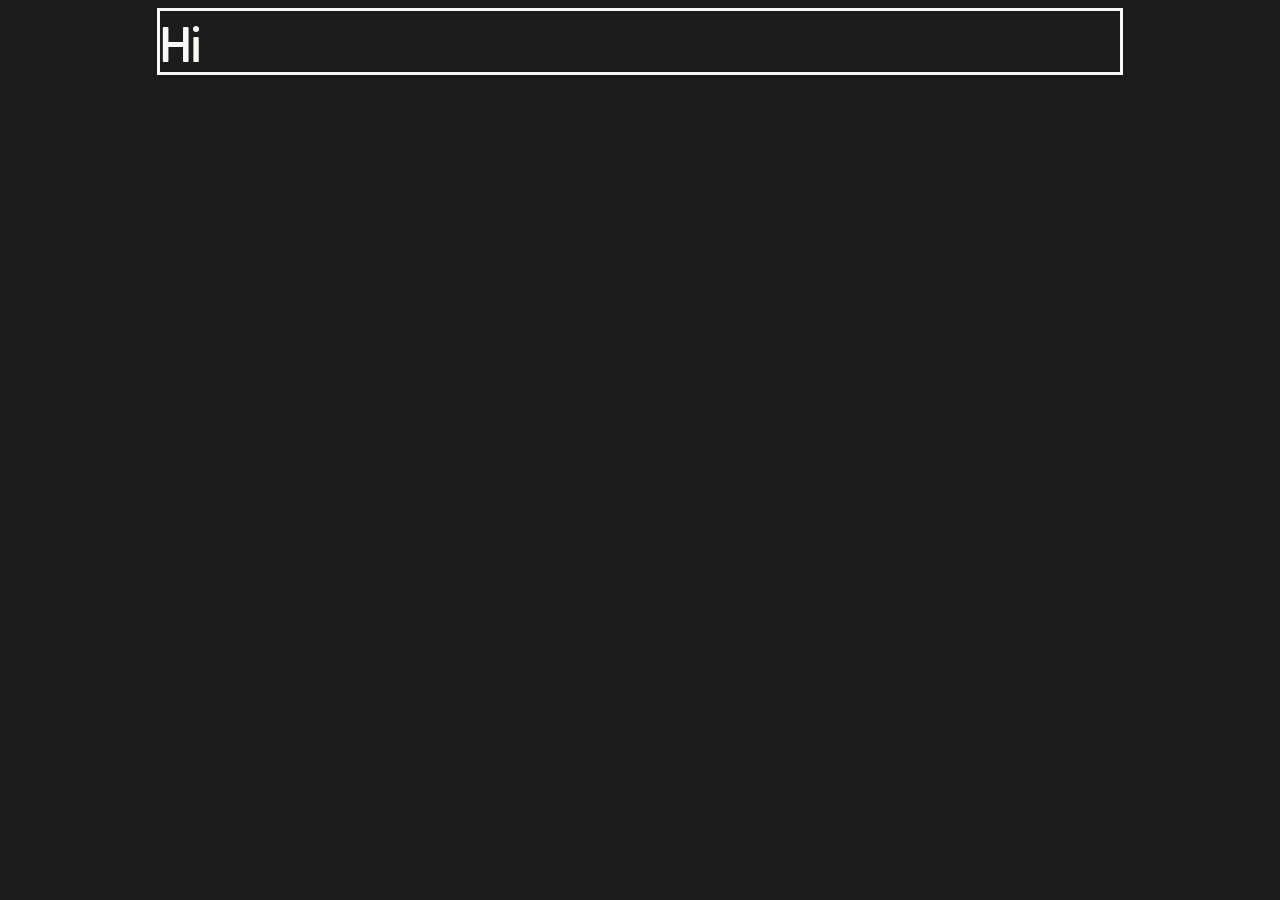
==== index.html @ fefc5349 "update" ====
<!DOCTYPE html>
<html lang="en">
<head>
    <meta charset="UTF-8">
    <meta name="viewport" content="width=device-width, initial-scale=1.0">
    <meta name="viewport" content="width=device-width, initial-scale=1.0">
    <link rel="stylesheet" type="text/css" href="styles.css">
    
    <title>Eric Chen</title>
</head>
<body>
    <div id="navbar"></div>
    <div id="class-container">
        Hi
    </div>
</body>
</html>
---- styles.css ----
@font-face {
    font-family: greycliff-demibold;
    src: url(fonts/GreycliffCF-DemiBold.otf);
}

body {
    background-color: #1D1C1A;
    color: #FAF8F6;

    font-family: greycliff-demibold;

    overflow-x: hidden;
}

#class-container {
    font-size: 50px;
    border-style: solid;
    border-color: #FAF8F6;

    max-width: 75vw;

    margin: auto;
}
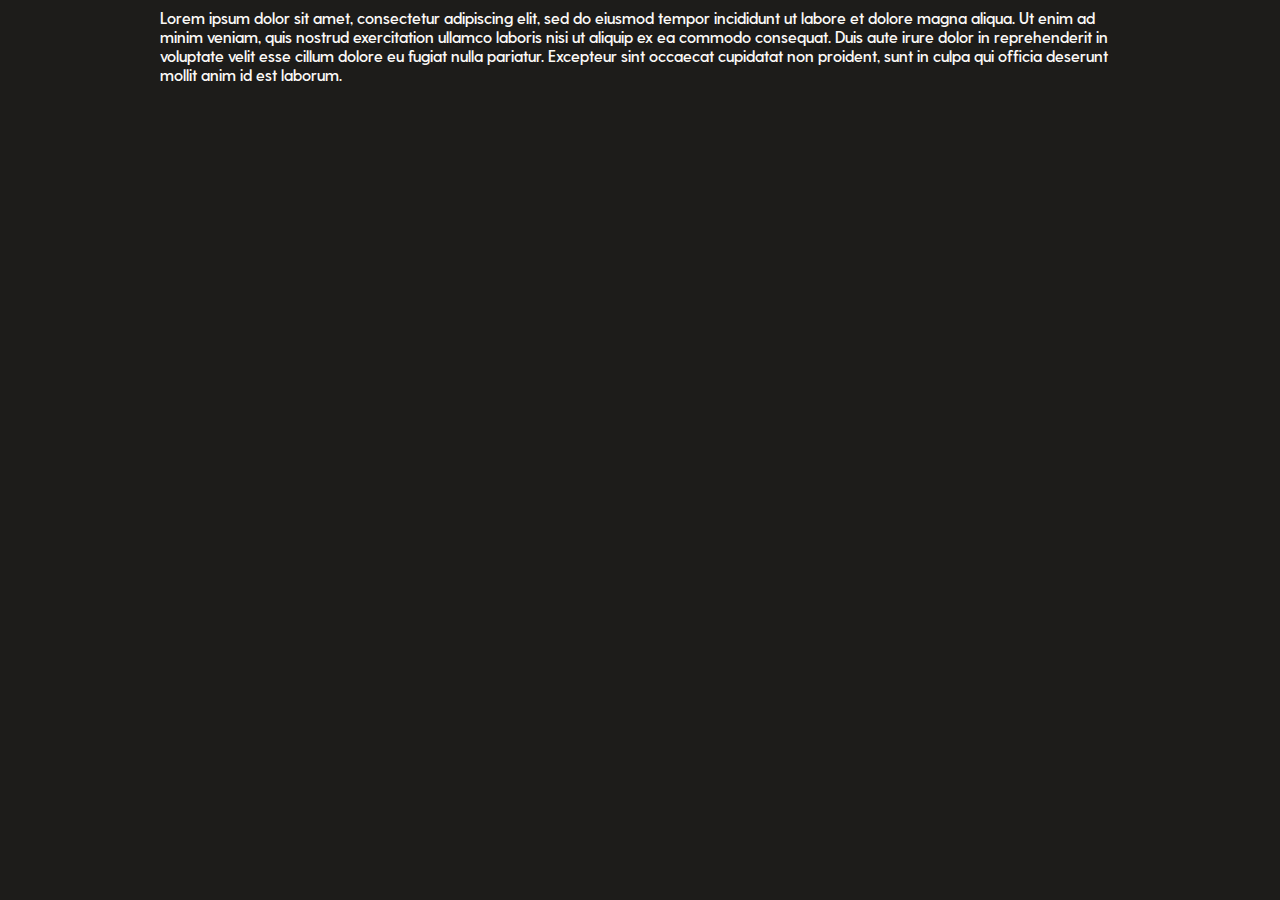
==== commit 26d353c6: "update" ====
--- a/index.html
+++ b/index.html
@@ -11,7 +11,7 @@
 <body>
     <div id="navbar"></div>
     <div id="class-container">
-        Hi
+        Lorem ipsum dolor sit amet, consectetur adipiscing elit, sed do eiusmod tempor incididunt ut labore et dolore magna aliqua. Ut enim ad minim veniam, quis nostrud exercitation ullamco laboris nisi ut aliquip ex ea commodo consequat. Duis aute irure dolor in reprehenderit in voluptate velit esse cillum dolore eu fugiat nulla pariatur. Excepteur sint occaecat cupidatat non proident, sunt in culpa qui officia deserunt mollit anim id est laborum.
     </div>
 </body>
 </html>--- a/styles.css
+++ b/styles.css
@@ -12,12 +12,24 @@
     overflow-x: hidden;
 }
 
+/* Mobile */
 #class-container {
-    font-size: 50px;
-    border-style: solid;
-    border-color: #FAF8F6;
+    max-width: 75vw;
+    margin: auto;
+}
 
-    max-width: 75vw;
+/* Tablet */
+@media (min-width:600px) {
+    .container {
+        max-width: 90vw;
+        margin: auto;
+    }
+}
 
-    margin: auto;
+/* Desktop */
+@media (min-width:900px) {
+    .container {
+        max-width: 95vw;
+        margin: auto;
+    }
 }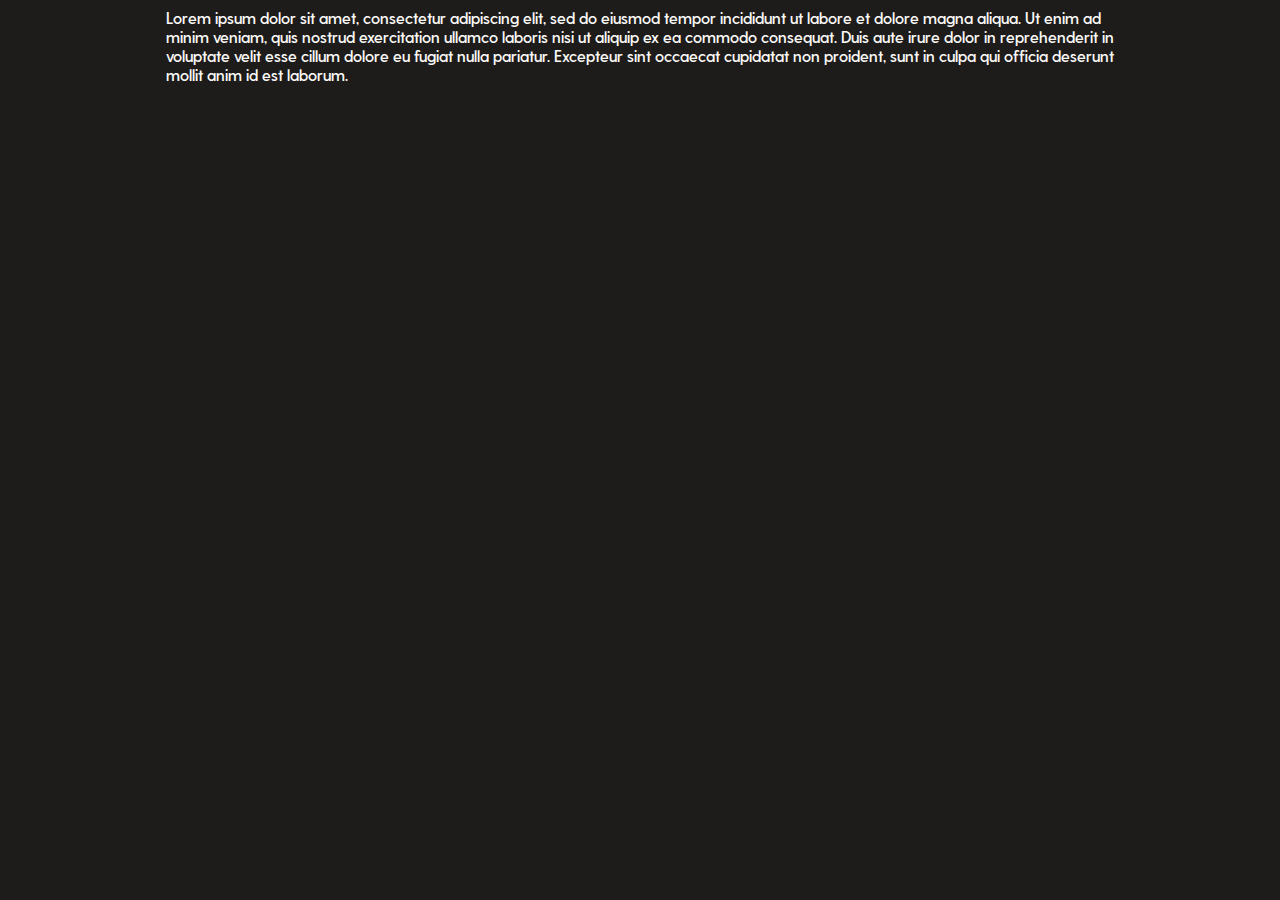
==== commit 59dc492d: "update" ====
--- a/index.html
+++ b/index.html
@@ -3,7 +3,7 @@
 <head>
     <meta charset="UTF-8">
     <meta name="viewport" content="width=device-width, initial-scale=1.0">
-    <meta name="viewport" content="width=device-width, initial-scale=1.0">
+    
     <link rel="stylesheet" type="text/css" href="styles.css">
     
     <title>Eric Chen</title>
--- a/styles.css
+++ b/styles.css
@@ -14,14 +14,14 @@
 
 /* Mobile */
 #class-container {
-    max-width: 75vw;
+    max-width: 75%;
     margin: auto;
 }
 
 /* Tablet */
 @media (min-width:600px) {
     .container {
-        max-width: 90vw;
+        max-width: 90%;
         margin: auto;
     }
 }
@@ -29,7 +29,7 @@
 /* Desktop */
 @media (min-width:900px) {
     .container {
-        max-width: 95vw;
+        max-width: 95%;
         margin: auto;
     }
 }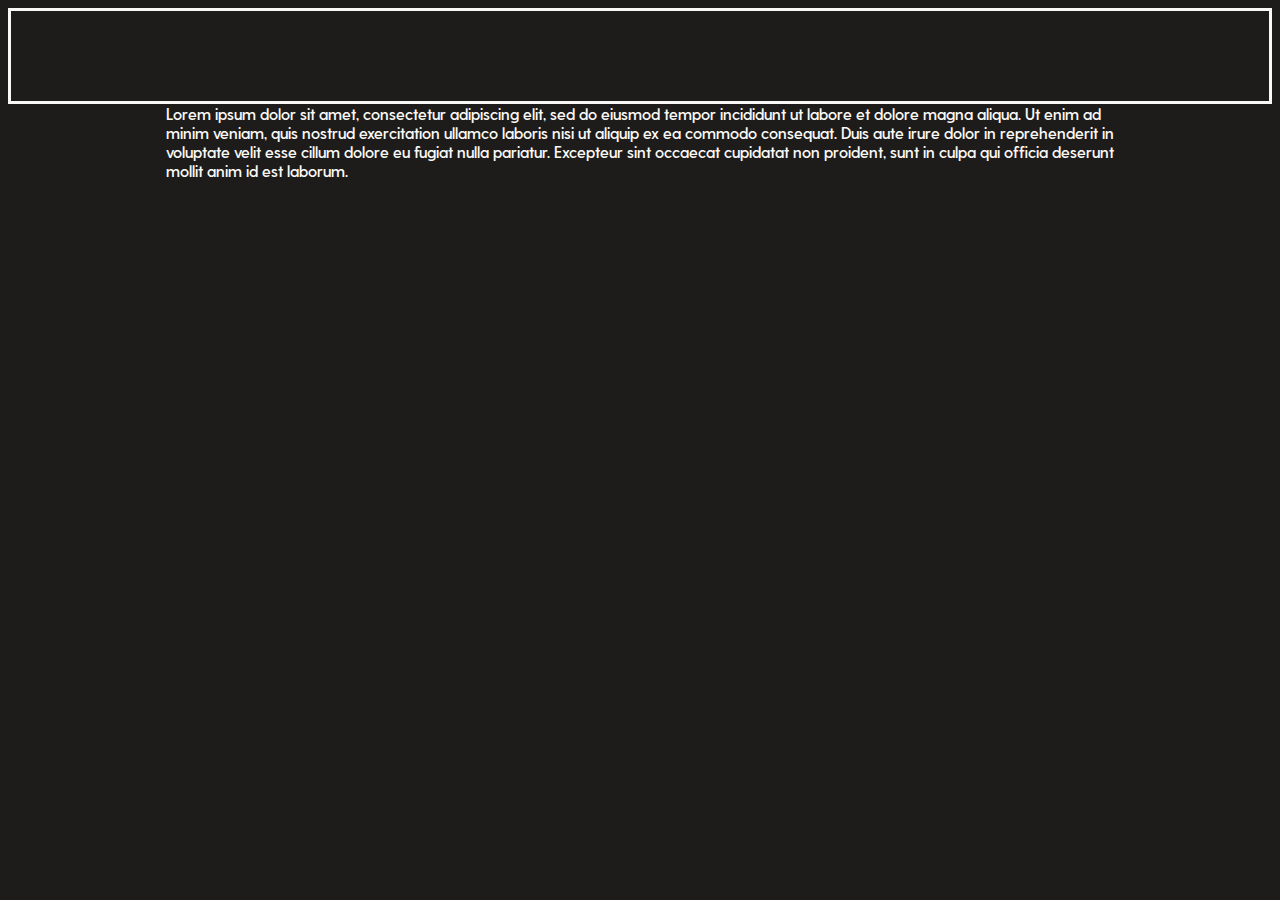
==== commit 571038cc: "update" ====
--- a/index.html
+++ b/index.html
@@ -3,14 +3,14 @@
 <head>
     <meta charset="UTF-8">
     <meta name="viewport" content="width=device-width, initial-scale=1.0">
-    
+
     <link rel="stylesheet" type="text/css" href="styles.css">
     
     <title>Eric Chen</title>
 </head>
 <body>
     <div id="navbar"></div>
-    <div id="class-container">
+    <div class="class-container">
         Lorem ipsum dolor sit amet, consectetur adipiscing elit, sed do eiusmod tempor incididunt ut labore et dolore magna aliqua. Ut enim ad minim veniam, quis nostrud exercitation ullamco laboris nisi ut aliquip ex ea commodo consequat. Duis aute irure dolor in reprehenderit in voluptate velit esse cillum dolore eu fugiat nulla pariatur. Excepteur sint occaecat cupidatat non proident, sunt in culpa qui officia deserunt mollit anim id est laborum.
     </div>
 </body>
--- a/styles.css
+++ b/styles.css
@@ -10,17 +10,27 @@
     font-family: greycliff-demibold;
 
     overflow-x: hidden;
+    padding: 0%;
+    padding: 0%;
 }
 
+#navbar {
+    height: 10vh;
+    border-style: solid;
+    margin: 0%;
+    padding: 0%;
+}
+
+
 /* Mobile */
-#class-container {
-    max-width: 75%;
+.class-container {
+    max-width: 95%;
     margin: auto;
 }
 
 /* Tablet */
-@media (min-width:600px) {
-    .container {
+@media (min-width: 600px) {
+    .class-container {
         max-width: 90%;
         margin: auto;
     }
@@ -28,8 +38,8 @@
 
 /* Desktop */
 @media (min-width:900px) {
-    .container {
-        max-width: 95%;
+    .class-container {
+        max-width: 75%;
         margin: auto;
     }
 }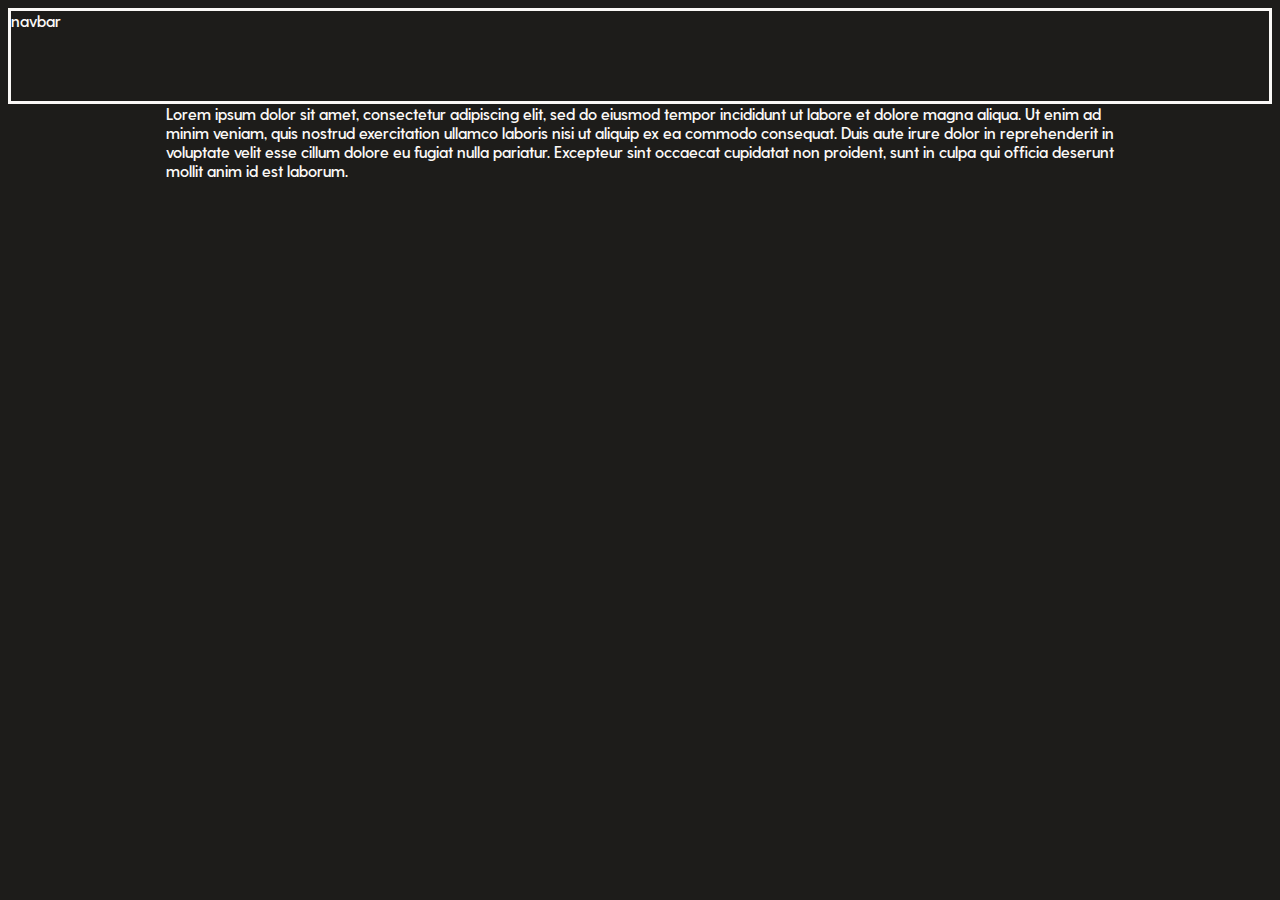
==== commit 46db3ce5: "update" ====
--- a/index.html
+++ b/index.html
@@ -9,7 +9,7 @@
     <title>Eric Chen</title>
 </head>
 <body>
-    <div id="navbar"></div>
+    <div id="navbar">navbar</div>
     <div class="class-container">
         Lorem ipsum dolor sit amet, consectetur adipiscing elit, sed do eiusmod tempor incididunt ut labore et dolore magna aliqua. Ut enim ad minim veniam, quis nostrud exercitation ullamco laboris nisi ut aliquip ex ea commodo consequat. Duis aute irure dolor in reprehenderit in voluptate velit esse cillum dolore eu fugiat nulla pariatur. Excepteur sint occaecat cupidatat non proident, sunt in culpa qui officia deserunt mollit anim id est laborum.
     </div>
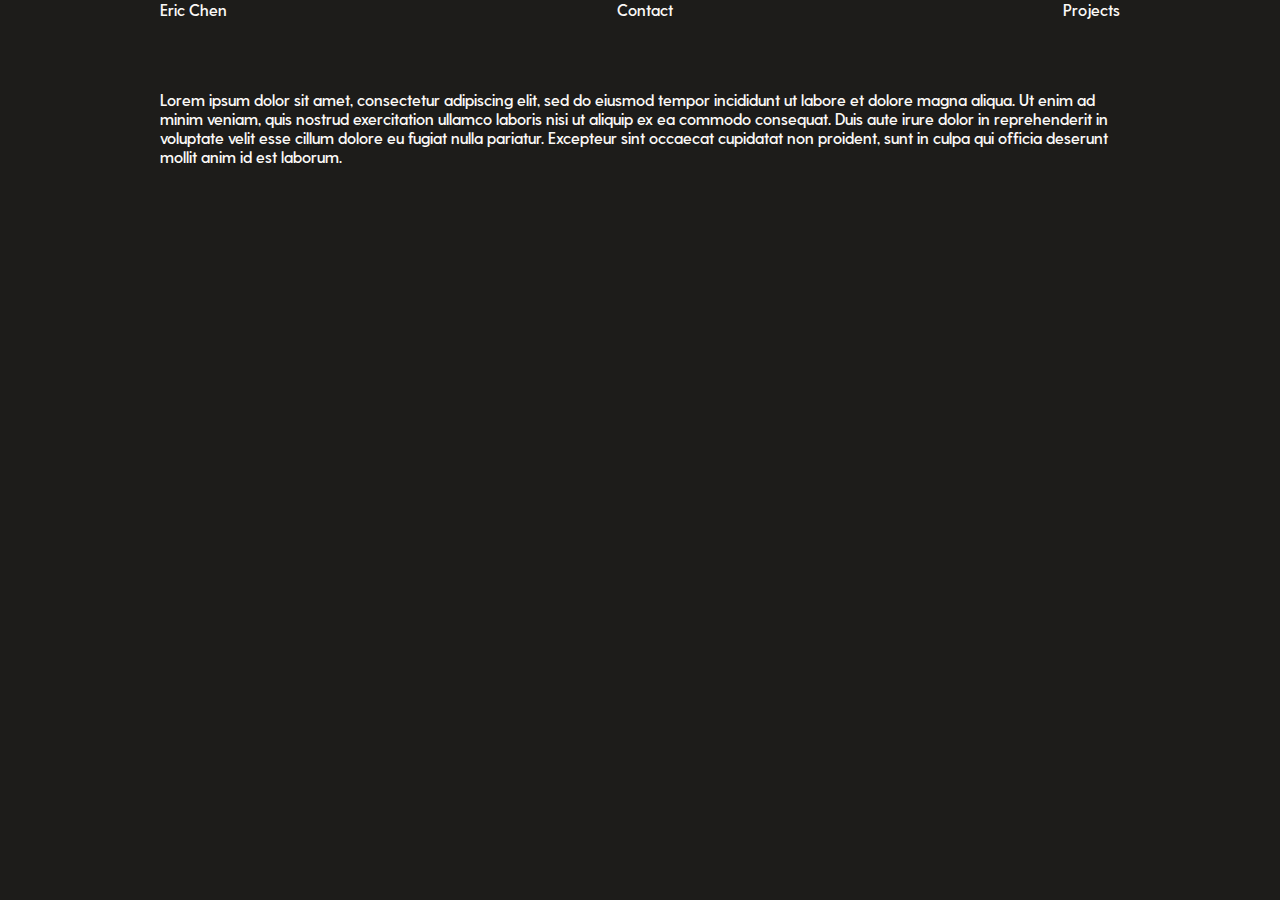
==== commit 8cd00d36: "update" ====
--- a/index.html
+++ b/index.html
@@ -9,7 +9,11 @@
     <title>Eric Chen</title>
 </head>
 <body>
-    <div id="navbar">navbar</div>
+    <div id="navbar">
+        <div id="name">Eric Chen</div>
+        <div>Contact</div>
+        <div>Projects</div>
+    </div>
     <div class="class-container">
         Lorem ipsum dolor sit amet, consectetur adipiscing elit, sed do eiusmod tempor incididunt ut labore et dolore magna aliqua. Ut enim ad minim veniam, quis nostrud exercitation ullamco laboris nisi ut aliquip ex ea commodo consequat. Duis aute irure dolor in reprehenderit in voluptate velit esse cillum dolore eu fugiat nulla pariatur. Excepteur sint occaecat cupidatat non proident, sunt in culpa qui officia deserunt mollit anim id est laborum.
     </div>
--- a/styles.css
+++ b/styles.css
@@ -6,40 +6,33 @@
 body {
     background-color: #1D1C1A;
     color: #FAF8F6;
-
     font-family: greycliff-demibold;
 
     overflow-x: hidden;
-    padding: 0%;
-    padding: 0%;
-}
 
-#navbar {
-    height: 10vh;
-    border-style: solid;
-    margin: 0%;
-    padding: 0%;
-}
-
-
-/* Mobile */
-.class-container {
     max-width: 95%;
     margin: auto;
 }
 
-/* Tablet */
 @media (min-width: 600px) {
-    .class-container {
+    body {
         max-width: 90%;
         margin: auto;
     }
 }
 
-/* Desktop */
-@media (min-width:900px) {
-    .class-container {
+@media (min-width: 900px) {
+    body {
         max-width: 75%;
         margin: auto;
     }
+}
+
+#navbar {
+    height: 10vh;
+    margin: 0%;
+    padding: 0%;
+
+    display: flex;
+    justify-content: space-between;
 }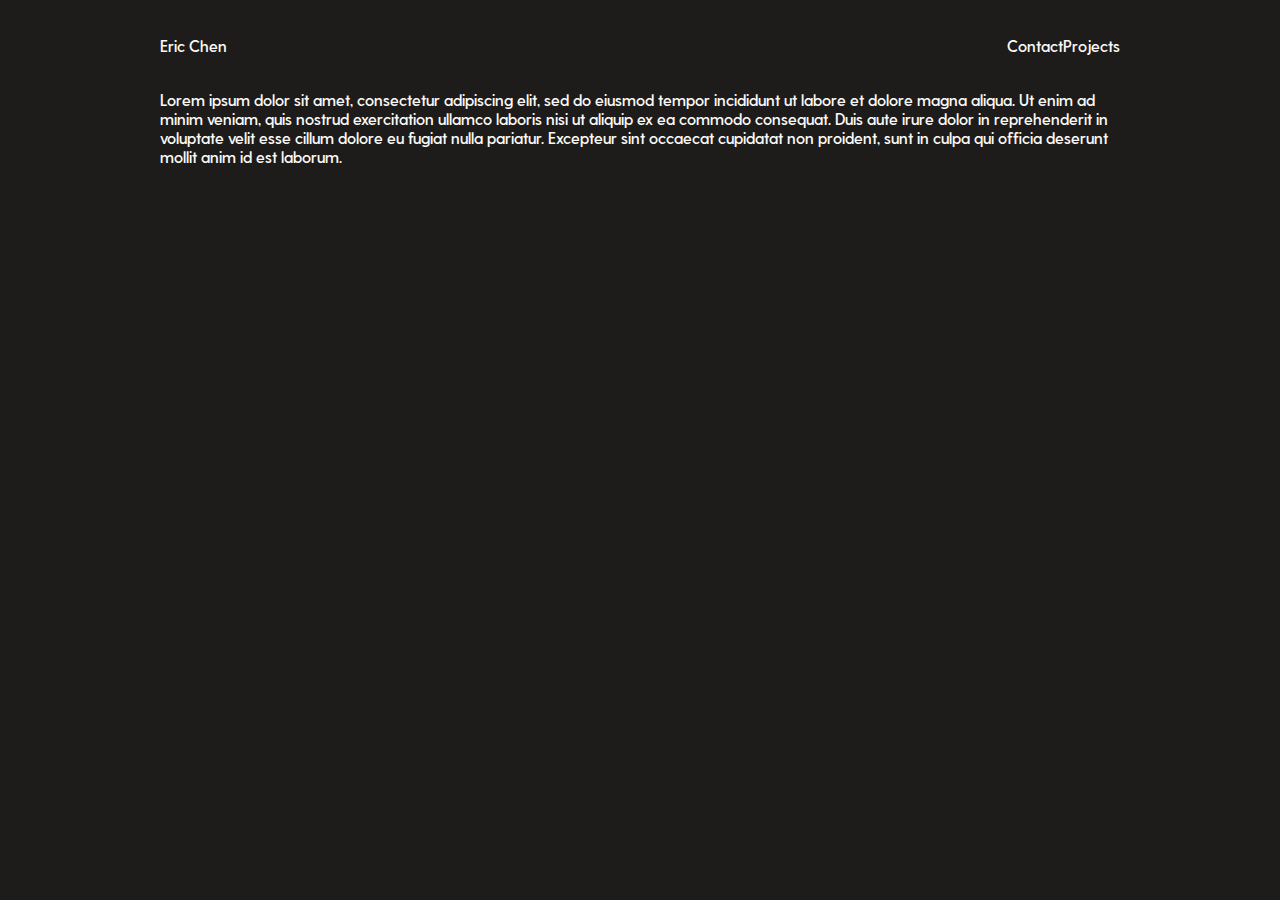
==== commit 68be9019: "navbar" ====
--- a/index.html
+++ b/index.html
@@ -10,9 +10,13 @@
 </head>
 <body>
     <div id="navbar">
-        <div id="name">Eric Chen</div>
-        <div>Contact</div>
-        <div>Projects</div>
+        <div id="home">
+            <div id="name">Eric Chen</div>
+        </div>
+        <div id="links" class="">
+            <div class="links-item">Contact</div>
+            <div class="links-item">Projects</div>
+        </div>
     </div>
     <div class="class-container">
         Lorem ipsum dolor sit amet, consectetur adipiscing elit, sed do eiusmod tempor incididunt ut labore et dolore magna aliqua. Ut enim ad minim veniam, quis nostrud exercitation ullamco laboris nisi ut aliquip ex ea commodo consequat. Duis aute irure dolor in reprehenderit in voluptate velit esse cillum dolore eu fugiat nulla pariatur. Excepteur sint occaecat cupidatat non proident, sunt in culpa qui officia deserunt mollit anim id est laborum.
--- a/styles.css
+++ b/styles.css
@@ -35,4 +35,17 @@
 
     display: flex;
     justify-content: space-between;
+    align-items: center;
+}
+
+#home {
+ 
+}
+
+#links {
+    display: flex;
+}
+
+.bordered {
+    border-style: solid;
 }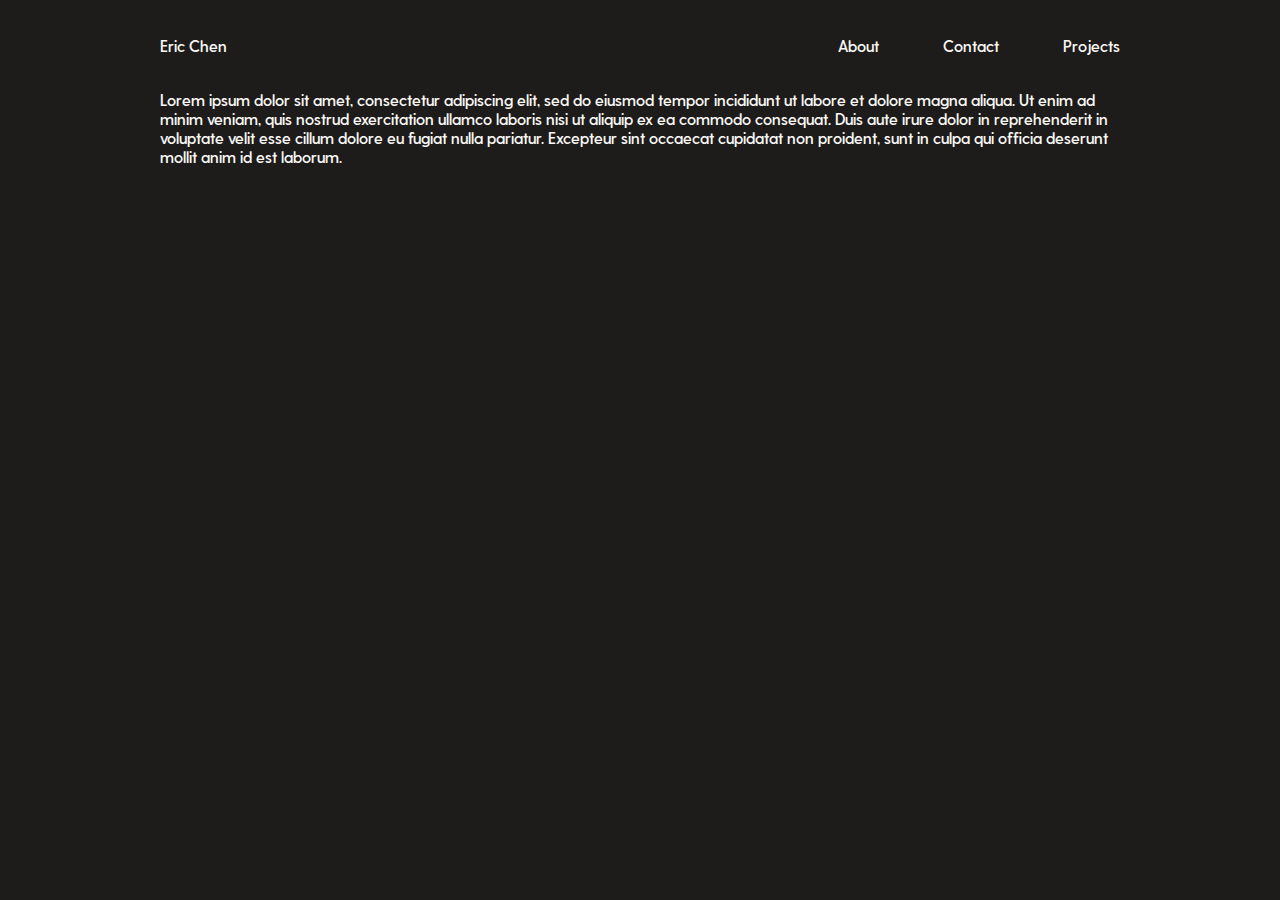
==== commit e23d1e42: "update" ====
--- a/index.html
+++ b/index.html
@@ -14,6 +14,7 @@
             <div id="name">Eric Chen</div>
         </div>
         <div id="links" class="">
+            <div src="/index.html"class="links-item">About</div>
             <div class="links-item">Contact</div>
             <div class="links-item">Projects</div>
         </div>
--- a/styles.css
+++ b/styles.css
@@ -10,20 +10,20 @@
 
     overflow-x: hidden;
 
-    max-width: 95%;
+    max-width: 95vw;
     margin: auto;
 }
 
 @media (min-width: 600px) {
     body {
-        max-width: 90%;
+        max-width: 90vw;
         margin: auto;
     }
 }
 
 @media (min-width: 900px) {
     body {
-        max-width: 75%;
+        max-width: 75vw;
         margin: auto;
     }
 }
@@ -46,6 +46,11 @@
     display: flex;
 }
 
+.links-item {
+    padding-left: 5vw;
+}
+
 .bordered {
     border-style: solid;
-}+}
+
